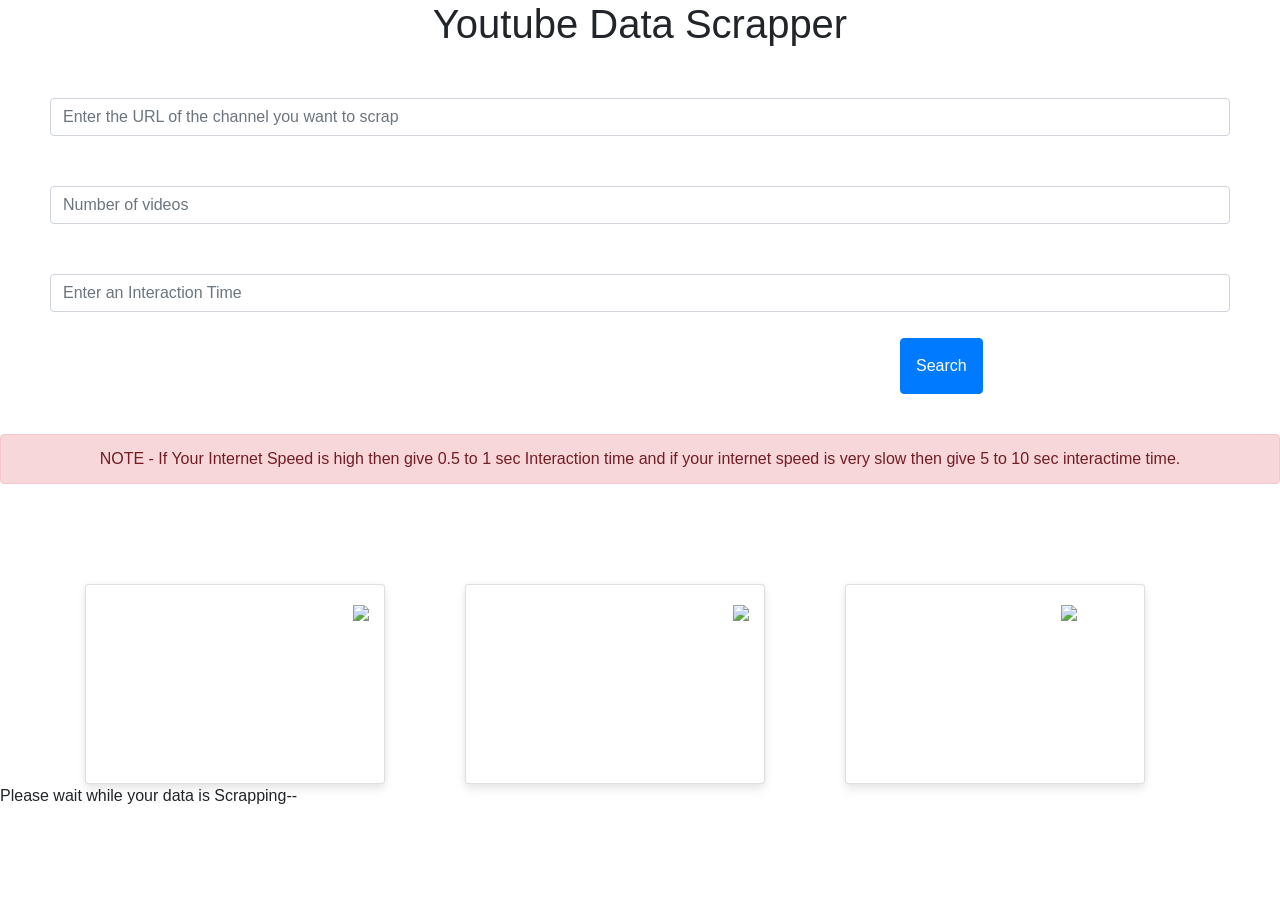
==== templates/index.html @ df2dc1f3 "youtube scrapper" ====
<!DOCTYPE html>
<html lang="en">
<head>
    <!-- Required meta tags -->
    <meta charset="utf-8" />
    <meta
      name="viewport"
      content="width=device-width, initial-scale=1, shrink-to-fit=no"
    />
<!-- Bootstrap CSS -->
    <link
      rel="stylesheet"
      href="https://cdn.jsdelivr.net/npm/bootstrap@4.1.3/dist/css/bootstrap.min.css"
      integrity="sha384-MCw98/SFnGE8fJT3GXwEOngsV7Zt27NXFoaoApmYm81iuXoPkFOJwJ8ERdknLPMO"
      crossorigin="anonymous"
    />


<title>Youtube Data Scrapper</title>
<link rel="stylesheet" href="{{ url_for('static', filename='css/style.css') }}">
<style>
                    body{
          font-family: 'Nunito', sans-serif;
        }
        .card{
            border-radius: 4px;
            background: #fff;
            box-shadow: 0 6px 10px rgba(0,0,0,.08), 0 0 6px rgba(0,0,0,.05);
              transition: .3s transform cubic-bezier(.155,1.105,.295,1.12),.3s box-shadow,.3s -webkit-transform cubic-bezier(.155,1.105,.295,1.12);
          padding: 14px 80px 18px 36px;
          cursor: pointer;
        }

        .card:hover{
             transform: scale(1.05);
          box-shadow: 0 10px 20px rgba(0,0,0,.12), 0 4px 8px rgba(0,0,0,.06);
        }

        .card h3{
          font-weight: 600;
        }

        .card img{
          position: absolute;
          top: 20px;
          right: 15px;
          max-height: 120px;
        }

        .card-1{

              background-repeat: no-repeat;
            background-position: right;
            background-size: 80px;
        }

        .card-2{

              background-repeat: no-repeat;
            background-position: right;
            background-size: 80px;
        }

        .card-3{

              background-repeat: no-repeat;
            background-position: right;
            background-size: 80px;
        }

        @media(max-width: 990px){
          .card{
            margin: 20px;
          }
        }
          label{
          margin:7px
          }
          #form{
          margin: auto;
          width: 50%;

                }
         #img-azure{
         position: absolute;
            right: 67px;
         }
      </style>
  </head>


  <body>

    <div class="content">
        <h1 style="text-align: center">Youtube Data Scrapper
        </h1>

        <form action="/scrapped_data" method="POST" class="home-form">
                <div style="margin:50px" class="mb-3">
                    <input type="text" name="content" class="form-control" placeholder="Enter the URL of the channel you want to scrap">
                </div>
                <div style="margin:50px" class="mb-3">
                    <input type="number" name="number" class="form-control" placeholder="Number of videos">
                </div>
                <div style="margin:50px" class="mb-3">
                    <input type="text" name="interaction_time" class="form-control" placeholder="Enter an Interaction Time">
                </div>
            <input style="margin-top: 10px; margin-bottom: 40px; margin-left: 900px; padding: 15px" type="submit" class="btn btn-primary" value="Search">
        </form>
        <div style="text-align: center" class="alert alert-danger" role="alert">
            NOTE - If Your Internet Speed is high then give 0.5 to 1 sec Interaction time and if your internet speed is very slow then give 5 to 10 sec interactime time.
        </div>

        <div style="margin-top:100px" class="container">
                <div class="row">
                    <div class="col-md-4">
                        <a href="https://github.com/Aryan7Sharma/review_scrapper_1">
                            <div  style="width:300px; height:200px" class="card card-1">
                            <img id="img-link" src="https://www.pullrequest.com/blog/github-code-review-service/images/github-logo_hub2899c31b6ca7aed8d6a218f0e752fe4_46649_1200x1200_fill_box_center_2.png">
                            </div>
                        </a>
                    </div>

                    <div class="col-md-4">
                    <a href="#">
                    <div style="width:300px; height:200px" class="card card-2">
                        <img src="https://a0.awsstatic.com/libra-css/images/logos/aws_logo_smile_1200x630.png">
                    </div>
                    </a>
                    </div>

                    <div class="col-md-4">
                        <a href="#">
                    <div style="width:300px; height:200px  ;" class="card card-3">
                        <img id="img-azure" src="https://pbs.twimg.com/profile_images/1396904954741231618/vETxSyEd_400x400.jpg">
                    </div>
                        </a>
                    </div>
                </div>
        </div>

        <footer>
            <p>Please wait while your data is Scrapping--</p>
        </footer>

    </div>
  </body>
</html>
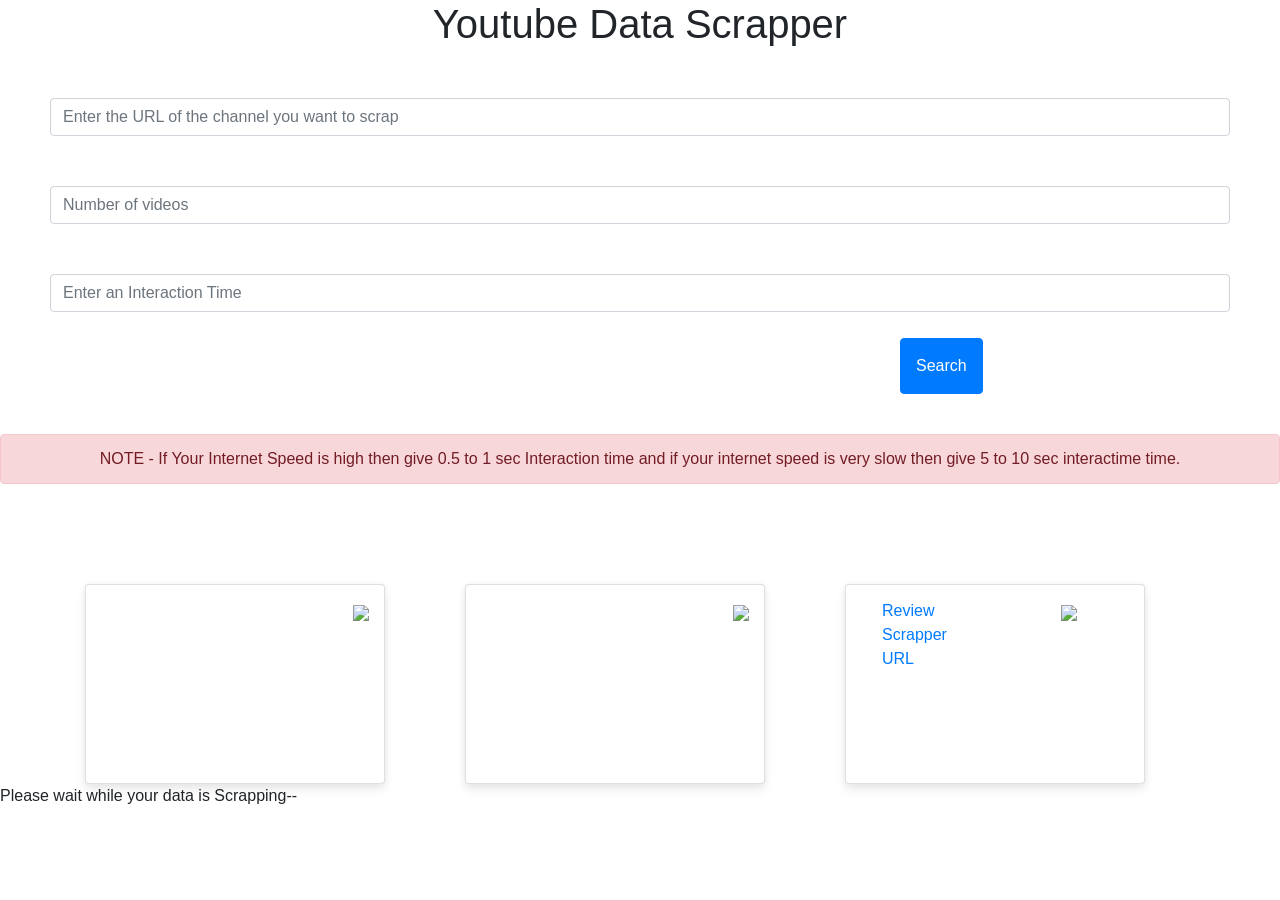
==== commit 8a8940c4: "Update index.html" ====
--- a/templates/index.html
+++ b/templates/index.html
@@ -114,7 +114,7 @@
         <div style="margin-top:100px" class="container">
                 <div class="row">
                     <div class="col-md-4">
-                        <a href="https://github.com/Aryan7Sharma/review_scrapper_1">
+                        <a href="https://github.com/Aryan7Sharma/youtube_scrapper">
                             <div  style="width:300px; height:200px" class="card card-1">
                             <img id="img-link" src="https://www.pullrequest.com/blog/github-code-review-service/images/github-logo_hub2899c31b6ca7aed8d6a218f0e752fe4_46649_1200x1200_fill_box_center_2.png">
                             </div>
@@ -122,17 +122,17 @@
                     </div>
 
                     <div class="col-md-4">
-                    <a href="#">
+                    <a href="https://www.linkedin.com/in/aryan-sharma-0b7463228/">
                     <div style="width:300px; height:200px" class="card card-2">
-                        <img src="https://a0.awsstatic.com/libra-css/images/logos/aws_logo_smile_1200x630.png">
+                        <img src="https://img.freepik.com/free-photo/3d-realistic-isolated-isometric-linkedin-icon_125540-2040.jpg">
                     </div>
                     </a>
                     </div>
 
                     <div class="col-md-4">
-                        <a href="#">
+                        <a href="http://reviewscrapper1-env.eba-x3f5aaiq.us-west-2.elasticbeanstalk.com/">
                     <div style="width:300px; height:200px  ;" class="card card-3">
-                        <img id="img-azure" src="https://pbs.twimg.com/profile_images/1396904954741231618/vETxSyEd_400x400.jpg">
+                        <img id="img-azure" src="https://pbs.twimg.com/profile_images/1396904954741231618/vETxSyEd_400x400.jpg"> <p>Review <br>Scrapper<br>URL</p>
                     </div>
                         </a>
                     </div>
